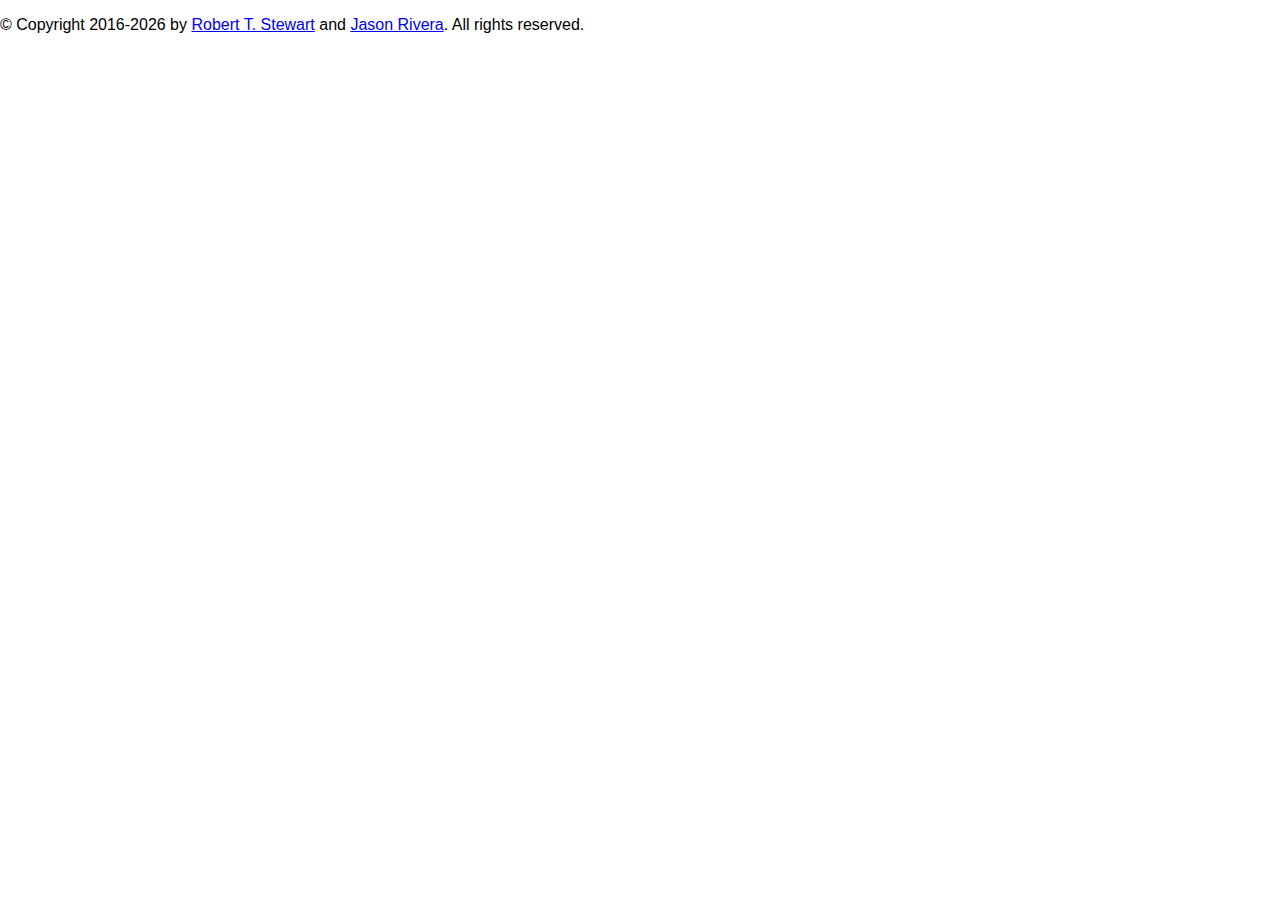
==== Bootstrap-Popover/index.html @ 322377e5 "initial commit" ====
<!DOCTYPE html>
<html lang="en">
  <head>
    <meta charset="UTF-8">
    <!-- see: https://developer.mozilla.org/en-US/docs/Mozilla/Mobile/Viewport_meta_tag -->
    <meta name="viewport" content="width=device-width, initial-scale=1.0, user-scalable=no">

    <title>Bootstrap - Popover</title>
    <!-- https://developer.mozilla.org/en-US/docs/Learn/HTML/Introduction_to_HTML/Document_and_website_structure -->
    <!-- https://github.com/mdn/learning-area/blob/master/html/introduction-to-html/document_and_website_structure/index.html -->
    <link href='https://fonts.googleapis.com/css?family=Roboto:400,300,500,700,100,900,100italic,300italic,400italic,500italic,700italic,900italic' rel='stylesheet' type='text/css'>
    <link href="https://fonts.googleapis.com/css?family=Open+Sans:300,300i,400,400i,700,700i" rel="stylesheet">
    <!-- http://fortawesome.github.io/Font-Awesome/ -->
    <!-- https://github.com/FortAwesome/Font-Awesome -->
    <link href="https://maxcdn.bootstrapcdn.com/font-awesome/4.6.3/css/font-awesome.min.css" rel="stylesheet">
    <link rel="stylesheet" type="text/css" href="css/normalize.css">

    <!-- https://github.com/mdn/learning-area/tree/master/html/introduction-to-html/document_and_website_structure -->
    <!--<link rel="stylesheet" type="text/css" href="css/oem.css">-->

    <link rel="stylesheet" href="css/style.css">

    <!-- the below three lines are a fix to get HTML5 semantic elements working in old versions of Internet Explorer-->
    <!--[if lt IE 9]>
      <script src="http://html5shiv.googlecode.com/svn/trunk/html5.js"></script>
    <![endif]-->
  </head>

  <body>
    <!-- HTML Reference:
          https://developer.mozilla.org/en-US/docs/Web/HTML/Reference -->


    <!-- And here is our main footer that is used across all the pages of our website -->

    <footer>
      <p>© Copyright 2016-<script>document.write(new Date().getFullYear());</script> by <a href="https://github.com/rtstewart" target="_blank">Robert T. Stewart</a>
       and <a href="https://github.com/rivera1294">Jason Rivera</a>. All rights reserved.</p>
    </footer>

    </div><!-- end #container -->

    <script src="scripts/main.js" type="text/javascript"></script>
  </body>
</html>
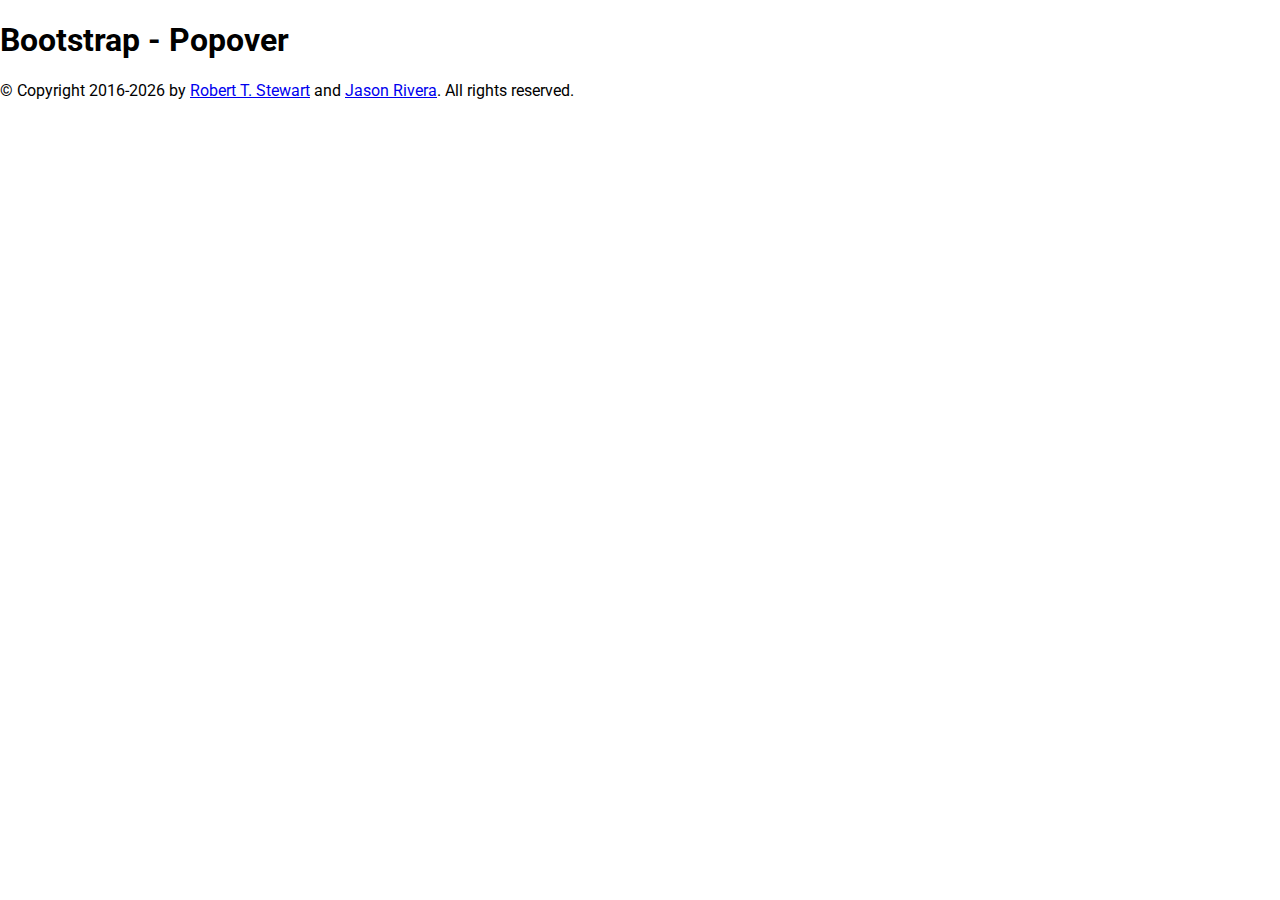
==== commit 0639edfc: "updated files to a better general starting point" ====
--- a/Bootstrap-Popover/index.html
+++ b/Bootstrap-Popover/index.html
@@ -16,7 +16,6 @@
     <link rel="stylesheet" type="text/css" href="css/normalize.css">
 
     <!-- https://github.com/mdn/learning-area/tree/master/html/introduction-to-html/document_and_website_structure -->
-    <!--<link rel="stylesheet" type="text/css" href="css/oem.css">-->
 
     <link rel="stylesheet" href="css/style.css">
 
@@ -29,16 +28,18 @@
   <body>
     <!-- HTML Reference:
           https://developer.mozilla.org/en-US/docs/Web/HTML/Reference -->
+    <header>
+      <h1>Bootstrap - Popover</h1>
+    </header>
 
+    <main>
 
-    <!-- And here is our main footer that is used across all the pages of our website -->
+    </main>
 
     <footer>
-      <p>© Copyright 2016-<script>document.write(new Date().getFullYear());</script> by <a href="https://github.com/rtstewart" target="_blank">Robert T. Stewart</a>
-       and <a href="https://github.com/rivera1294">Jason Rivera</a>. All rights reserved.</p>
+      <p>&copy; Copyright 2016-<script>document.write(new Date().getFullYear());</script> by <a href="https://github.com/rtstewart" target="_blank">Robert T. Stewart</a>
+       and <a href="https://github.com/rivera1294" target="_blank">Jason Rivera</a>. All rights reserved.</p>
     </footer>
-
-    </div><!-- end #container -->
 
     <script src="scripts/main.js" type="text/javascript"></script>
   </body>
--- a/Bootstrap-Popover/css/style.css
+++ b/Bootstrap-Popover/css/style.css
@@ -0,0 +1,16 @@
+* {
+  box-sizing: border-box;
+}
+
+html {
+  font-size: 16px;
+  /* below will make 1 rem = 10px; */
+  font-size: 62.5%;
+}
+
+body {
+  font-family: "Roboto", sans-serif;
+  /* font-family: 'Open Sans', sans-serif; */
+  -webkit-font-smoothing: antialiased;
+  font-size: 1.6rem; /* 16px */
+}